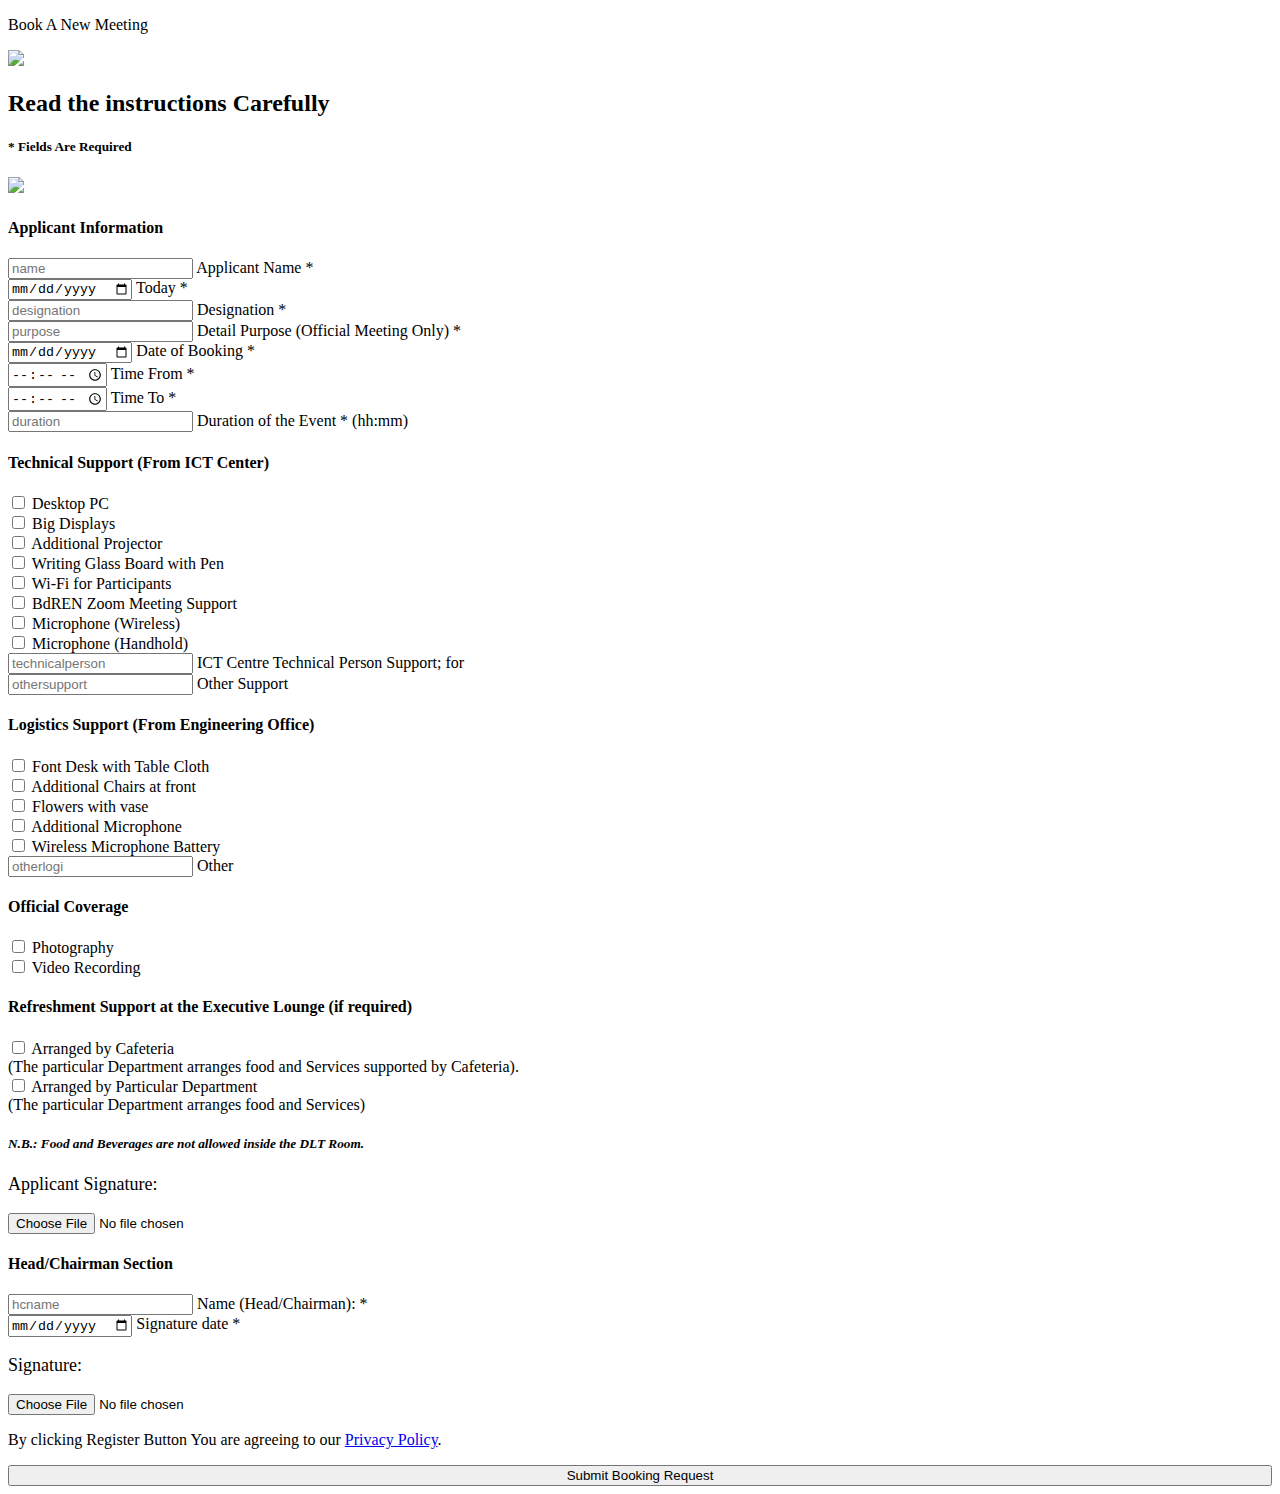
==== formdesign/index.html @ e92c1a96 "Merge branch 'main' of https://github.com/hasin023/DLT_BookingForm" ====
<!DOCTYPE html>
<html lang="en">
<head>
    <meta charset="UTF-8">
    <meta name="viewport" content="width=device-width, initial-scale=1.0">
    <title>Form Design</title>

    <!-- Site Icon -->
    <link rel="icon" type="image/x-icon" href="../../rsx/logo.ico"> <!-- Link to the Path of icon -->

    <!-- Bootstrap -->
    <link href="https://cdn.jsdelivr.net/npm/bootstrap@5.0.2/dist/css/bootstrap.min.css" rel="stylesheet" integrity="sha384-EVSTQN3/azprG1Anm3QDgpJLIm9Nao0Yz1ztcQTwFspd3yD65VohhpuuCOmLASjC" crossorigin="anonymous">
    <script src="https://cdn.jsdelivr.net/npm/bootstrap@5.0.2/dist/js/bootstrap.bundle.min.js" integrity="sha384-MrcW6ZMFYlzcLA8Nl+NtUVF0sA7MsXsP1UyJoMp4YLEuNSfAP+JcXn/tWtIaxVXM" crossorigin="anonymous"></script>

    <!-- Unicons -->
    <link rel="stylesheet" href="https://unicons.iconscout.com/release/v4.0.8/css/line.css">

    <!-- Style and Scripts -->
    <link rel="stylesheet" href="style.css">
</head>
<body>
    <!-- Navbar Start -->
        <!-- php -->
    <!-- Navbar end -->

    <!-- Main Start -->
    <div class="container-fluid">
        <div class="row">
            <div class="col-12 sh-up">
                <div class="sh-hd">
                    <p>Book A New Meeting</p>
                </div>
            </div>
        </div>
    </div>

    <div class="container sh-form-container">
        <!-- <div class="row">
            <div class="col-3">
                <div class="tr-formheader">
                    <div class="tr-formimg">
                        <img src="../iutlogo/IUTLogo.png" class="logo">
                    </div>
                    <div class="col-6">
                        Islamic University of Technology
                    </div>
                    <div class="col-3">
                        <div class="tr-formimg">
                            <img src="../iutlogo/OICLogo.png" class="logo">
                        </div>
                    </div>
                </div>
            </div>
        </div> -->
        <div class="row">
            <div class="col-md-3 col-6 d-flex justify-content-center align-items-center mt-5">
                <img src="../iutlogo/IUTLogo.png" style="width: 70px;" class="logo">
            </div>
            <div class="col-12 col-md-6 tr-frhd mt-5">
                <h2>Read the instructions Carefully</2>
                <h5><span class="text-danger">*</span> Fields Are Required</h5>
            </div>
            <div class="col-md-3 col-6 d-flex justify-content-center align-items-center mt-5">
                <img src="../iutlogo/OICLogo.png" style="width: 70px;" class="logo">
            </div>
        </div>
        <div class="row">
            <div class="col-lg-8 col-12 offset-lg-2">
                <form class="requires-validation" action="../cr/" method="post"></form>
                    <div class="container">
                        <div class="row">
                            <div class="col-md-12 mt-5 mb-2">
                                <h4>Applicant Information</h4>
                            </div>
                            <div class="col-md-8 mt-1">
                                <div class="form-floating mb-3">
                                    <input type="text" class="form-control" id="floatingInput" placeholder="name" name="fullname" required>
                                    <label for="floatingInput">Applicant Name <span class="text-danger">*</span></label>
                                </div>
                            </div>
                            <div class="col-md-4 mt-1">
                                <div class="form-floating mb-3">
                                    <input type="date" class="form-control" id="floatingInput" placeholder="today" name="today" required>
                                    <label for="floatingInput">Today <span class="text-danger">*</span></label>
                                </div>
                            </div>
                            <div class="col-md-12 mt-1">
                                <div class="form-floating mb-3">
                                    <input type="text" class="form-control" id="floatingInput" placeholder="designation" name="designation" required>
                                    <label for="floatingInput">Designation <span class="text-danger">*</span></label>
                                </div>
                            </div>
                            
                            <div class="col-md-12 mt-1">
                                <div class="form-floating mb-3">
                                    <input type="text" class="form-control" id="floatingInput" placeholder="purpose" name="purpose" required>
                                    <label for="floatingInput">Detail Purpose (Official Meeting Only) <span class="text-danger">*</span></label>
                                </div>
                            </div>
                            <div class="col-md-6 mt-1">
                                <div class="form-floating mb-3">
                                    <input type="date" class="form-control" id="floatingInput" placeholder="bookingday" name="bookingday" required>
                                    <label for="floatingInput">Date of Booking <span class="text-danger">*</span></label>
                                </div>
                            </div>
                            <div class="col-md-3 mt-1">
                                <div class="form-floating mb-3">
                                    <input type="time" class="form-control tf" id="floatingInput" placeholder="timefrom" name="timefrom" required>
                                    <label for="floatingInput">Time From <span class="text-danger">*</span></label>
                                </div>
                            </div>
                            <div class="col-md-3 mt-1">
                                <div class="form-floating mb-3">
                                    <input type="time" class="form-control tt" id="floatingInput" placeholder="timeto" name="timeto" required>
                                    <label for="floatingInput">Time To <span class="text-danger">*</span></label>
                                </div>
                            </div>
                            <div class="col-md-12 mt-1">
                                <div class="form-floating mb-3">
                                    <input type="text" class="form-control td" id="floatingInput" placeholder="duration" name="duration" required readonly>
                                    <label for="floatingInput">Duration of the Event <span class="text-danger">*</span> (hh:mm)</label>
                                </div>
                            </div>
                        </div>
                        <div class="row">
                            <div class="col-md-12 mt-5 mb-2">
                                <h4>Technical Support (From ICT Center)</h4>
                            </div>
                            <div class="col-md-4 mt-2">
                                <div class="form-check mb-3">
                                    <input class="form-check-input" type="checkbox" value="" id="invalidCheck" required>
                                    <label class="form-check-label">Desktop PC</label>
                                </div>
                                <div class="form-check mb-3">
                                    <input class="form-check-input" type="checkbox" value="" id="invalidCheck" required>
                                    <label class="form-check-label">Big Displays</label>
                                </div>
                                <div class="form-check mb-3">
                                    <input class="form-check-input" type="checkbox" value="" id="invalidCheck" required>
                                    <label class="form-check-label">Additional Projector</label>
                                </div>
                            </div>
                            <div class="col-md-4 mt-2">
                                <div class="form-check mb-3">
                                    <input class="form-check-input" type="checkbox" value="" id="invalidCheck" required>
                                    <label class="form-check-label">Writing Glass Board with Pen</label>
                                </div>
                                <div class="form-check mb-3">
                                    <input class="form-check-input" type="checkbox" value="" id="invalidCheck" required>
                                    <label class="form-check-label">Wi-Fi for Participants</label>
                                </div>
                                <div class="form-check mb-3">
                                    <input class="form-check-input" type="checkbox" value="" id="invalidCheck" required>
                                    <label class="form-check-label">BdREN Zoom Meeting Support</label>
                                </div>
                            </div>
                            
                            <div class="col-md-4 mt-2">
                                <div class="form-check mb-3">
                                    <input class="form-check-input" type="checkbox" value="" id="invalidCheck" required>
                                    <label class="form-check-label">Microphone (Wireless)</label>
                                </div>
                                <div class="form-check mb-3">
                                    <input class="form-check-input" type="checkbox" value="" id="invalidCheck" required>
                                    <label class="form-check-label">Microphone (Handhold)</label>
                                </div>
                            </div>
                            <div class="col-md-6 mt-1">
                                <div class="form-floating mb-3">
                                    <input type="text" class="form-control" id="floatingInput" placeholder="technicalperson" name="technicalperson" required>
                                    <label for="floatingInput">ICT Centre Technical Person Support; for <span class="text-danger"></span></label>
                                </div>
                            </div>
                            <div class="col-md-6 mt-1">
                                <div class="form-floating mb-3">
                                    <input type="text" class="form-control" id="floatingInput" placeholder="othersupport" name="othersupport" required>
                                    <label for="floatingInput">Other Support <span class="text-danger"></span></label>
                                </div>
                            </div>
                        </div>

                        <div class="row">
                            <div class="col-md-12 mt-5 mb-2">
                                <h4> Logistics Support (From Engineering Office)</h4>
                            </div>
                            <div class="col-md-4 mt-2">
                                <div class="form-check mb-3">
                                    <input class="form-check-input" type="checkbox" value="" id="invalidCheck" required>
                                    <label class="form-check-label">Font Desk with Table Cloth</label>
                                </div>
                                <div class="form-check mb-3">
                                    <input class="form-check-input" type="checkbox" value="" id="invalidCheck" required>
                                    <label class="form-check-label">Additional Chairs at front</label>
                                </div>
                            </div>
                            <div class="col-md-4 mt-2">
                                <div class="form-check mb-3">
                                    <input class="form-check-input" type="checkbox" value="" id="invalidCheck" required>
                                    <label class="form-check-label">Flowers with vase</label>
                                </div>
                                <div class="form-check mb-3">
                                    <input class="form-check-input" type="checkbox" value="" id="invalidCheck" required>
                                    <label class="form-check-label">Additional Microphone</label>
                                </div>
                                
                            </div>
                            
                            <div class="col-md-4 mt-2">
                                <div class="form-check mb-3">
                                    <input class="form-check-input" type="checkbox" value="" id="invalidCheck" required>
                                    <label class="form-check-label">Wireless Microphone Battery</label>
                                </div>
                            </div>
                            
                            <div class="col-md-6 mt-1">
                                <div class="form-floating mb-3">
                                    <input type="text" class="form-control" id="floatingInput" placeholder="otherlogi" name="otherlogi" required>
                                    <label for="floatingInput">Other<span class="text-danger"></span></label>
                                </div>
                            </div>
                        </div>

                        <div class="row">
                            <div class="col-md-12 mt-5 mb-2">
                                <h4> Official Coverage</h4>
                            </div>
                            <div class="col-md-4 mt-2">
                                <div class="form-check mb-3">
                                    <input class="form-check-input" type="checkbox" value="" id="invalidCheck" required>
                                    <label class="form-check-label">Photography</label>
                                </div>
                            </div>
                            <div class="col-md-4 mt-2">
                                <div class="form-check mb-3">
                                    <input class="form-check-input" type="checkbox" value="" id="invalidCheck" required>
                                    <label class="form-check-label">Video Recording</label>
                                </div>
                            </div>
                        </div>

                        <div class="row">
                            <div class="col-md-12 mt-5 mb-2">
                                <h4> Refreshment Support at the Executive Lounge (if required)</h4>
                            </div>
                            <div class="col-md-6 mt-2">
                                <div class="form-check mb-3">
                                    <input class="form-check-input" type="checkbox" value="" id="invalidCheck" required>
                                    <label class="form-check-label">Arranged by Cafeteria <br>(The particular Department arranges food and Services supported by Cafeteria).</label>
                                </div>
                            </div>
                            <div class="col-md-6 mt-2">
                                <div class="form-check mb-3">
                                    <input class="form-check-input" type="checkbox" value="" id="invalidCheck" required>
                                    <label class="form-check-label">Arranged by Particular Department <br>(The particular Department arranges food and Services)</label>
                                </div>
                            </div>
                            <h5 class="warning mt-2" style="font-style: italic;">N.B.: Food and Beverages are not allowed inside the DLT Room.</h5>
                        </div>
                        <div class="row">
                            <div class="col-md-6 mt-1">
                                <p class="signature" style="font-size: 18px;">Applicant Signature: </p>
                                <div class="form mb-3">
                                    <input type="file" class="form-control" id="floatingInput" placeholder="asignature" name="asignature" required>
                                </div>
                            </div>
                        </div>
                        <div class="row">
                            <div class="col-md-12 mt-5 mb-2">
                                <h4> Head/Chairman Section</h4>
                            </div>
                            <div class="col-md-8 mt-1">
                                <div class="form-floating mb-3">
                                    <input type="text" class="form-control" id="floatingInput" placeholder="hcname" name="hcname" required>
                                    <label for="floatingInput">Name (Head/Chairman): <span class="text-danger">*</span></label>
                                </div>
                            </div>
                            <div class="col-md-4 mt-1">
                                <div class="form-floating mb-3">
                                    <input type="date" class="form-control" id="floatingInput" placeholder="signday" name="signday" required>
                                    <label for="floatingInput">Signature date <span class="text-danger">*</span></label>
                                </div>
                            </div>
                            <div class="col-md-6 mt-1">
                                <p class="signature" style="font-size: 18px;">Signature: </p>
                                <div class="form mb-3">
                                    <input type="file" class="form-control" id="floatingInput" placeholder="asignature" name="asignature" required>
                                </div>
                            </div>
                        </div>

                        
                        <div class="row">
                            <div class="col-md-12 mt-5">
                                <p class="text-secondary" style="text-align: justify;">By clicking 
                                    <span class="text-success fw-bold">Register Button</span> You are agreeing to our 
                                    <a href="../../static/privacy/" class="text-decoration-none" target="_blank">Privacy Policy</a>.
                                    
                                </p>
                            </div>
                            <div class="form-button mt-3">
                                <button id="submit" type="submit" class="btn btn-success sh-search" style="width: 100%;">Submit Booking Request</button>
                            </div> 
                        </div>
                        
                    </div>
                </form>
            </div>
        </div>
    </div>

    <script src="https://code.jquery.com/jquery-3.5.1.slim.min.js"></script>
    <!-- <script src="https://cdn.jsdelivr.net/npm/bootstrap-4.5.2/dist/js/bootstrap.min.js"></script> -->
    <script>
        $(document).ready(function() {
            $('.tt, .tf').on('change', function() {
                var tfVal = $('.tf').val();
                var ttVal = $('.tt').val();

                if (tfVal && ttVal) {
                    var tf = new Date('2000-01-01 ' + tfVal);
                    var tt = new Date('2000-01-01 ' + ttVal);

                    if (tt < tf) {
                        $('.td').val('Selection is invalid');
                    } else {
                        var diffInMillis = tt - tf;
                        var hours = Math.floor(diffInMillis / 3600000);
                        var minutes = Math.floor((diffInMillis % 3600000) / 60000);

                        $('.td').val(hours + ' hours ' + minutes + ' minutes');
                    }
                } else {
                    $('.td').val('');
                }
            });
        });
    </script>

</body>
</html>
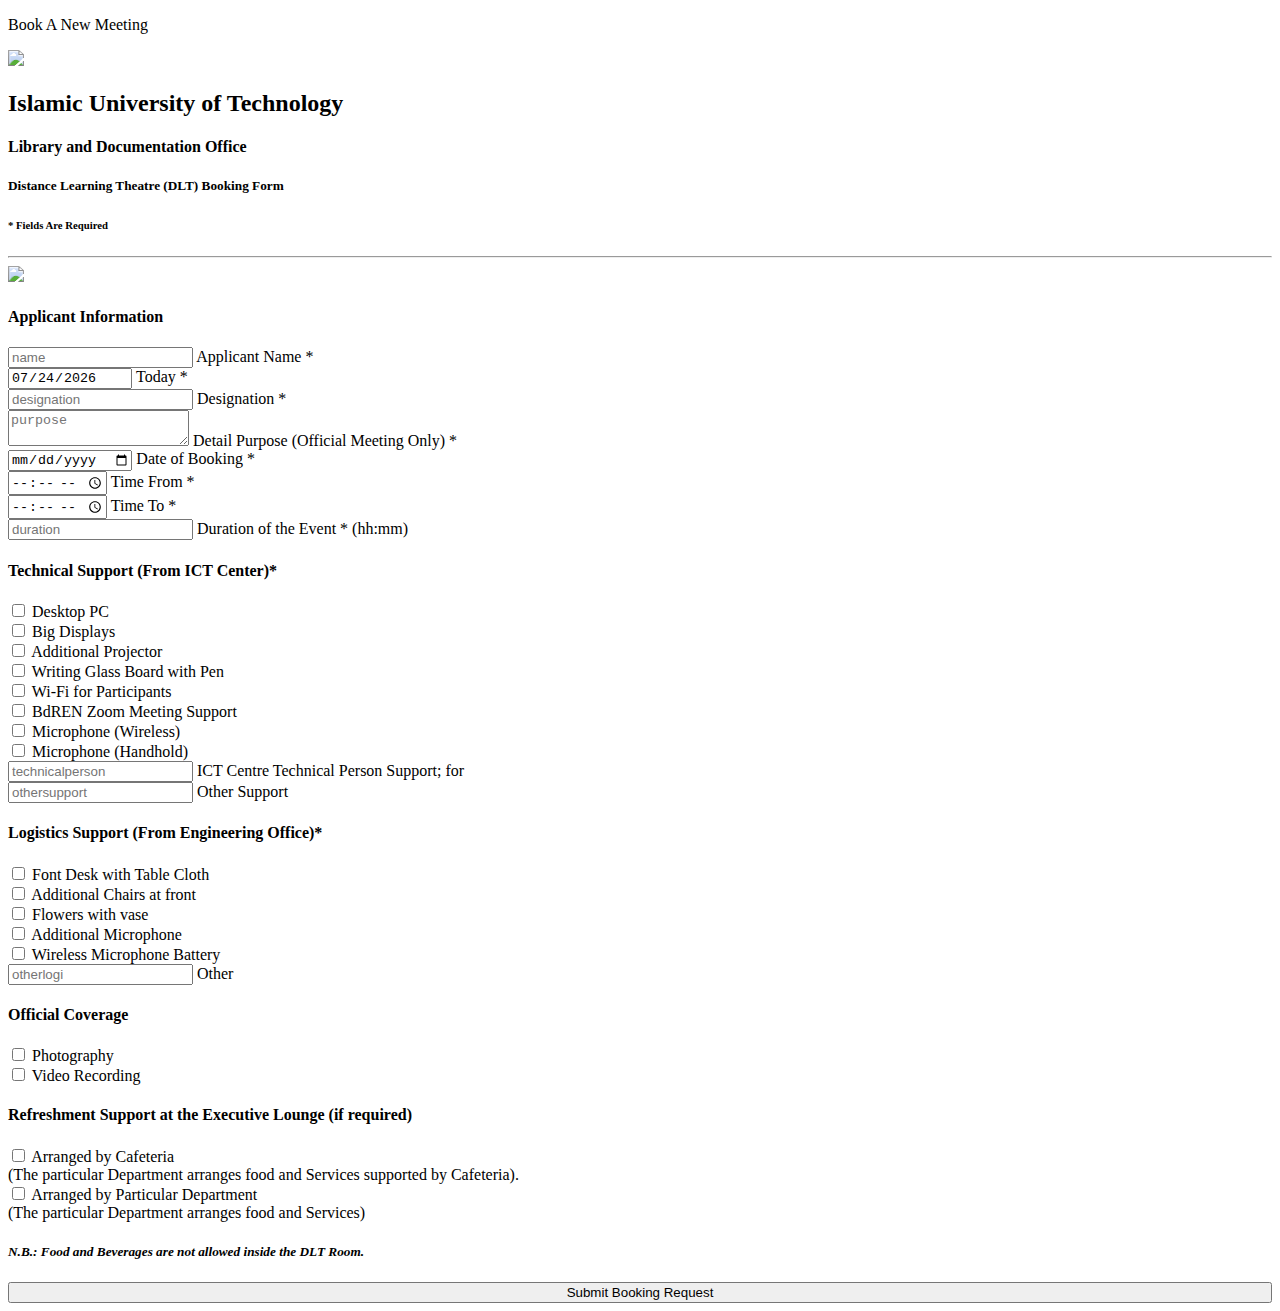
==== commit 5a484701: "booking form fixed some text and readonly fields" ====
--- a/formdesign/index.html
+++ b/formdesign/index.html
@@ -57,11 +57,14 @@
                 <img src="../iutlogo/IUTLogo.png" style="width: 70px;" class="logo">
             </div>
             <div class="col-12 col-md-6 tr-frhd mt-5">
-                <h2>Read the instructions Carefully</2>
-                <h5><span class="text-danger">*</span> Fields Are Required</h5>
+                <h2>Islamic University of Technology</h2>
+                <h4>Library and Documentation Office</h4>
+                <h5>Distance Learning Theatre (DLT) Booking Form</h5>
+                <h6><span class="text-danger">*</span> Fields Are Required</h6>
+                <hr>
             </div>
             <div class="col-md-3 col-6 d-flex justify-content-center align-items-center mt-5">
-                <img src="../iutlogo/OICLogo.png" style="width: 70px;" class="logo">
+                <img src="../iutlogo/OICLogo.png" style="width: 90px;" class="logo">
             </div>
         </div>
         <div class="row">
@@ -80,7 +83,7 @@
                             </div>
                             <div class="col-md-4 mt-1">
                                 <div class="form-floating mb-3">
-                                    <input type="date" class="form-control" id="floatingInput" placeholder="today" name="today" required>
+                                    <input type="date" class="form-control today" id="floatingInput" placeholder="today" name="today" required>
                                     <label for="floatingInput">Today <span class="text-danger">*</span></label>
                                 </div>
                             </div>
@@ -93,8 +96,8 @@
                             
                             <div class="col-md-12 mt-1">
                                 <div class="form-floating mb-3">
-                                    <input type="text" class="form-control" id="floatingInput" placeholder="purpose" name="purpose" required>
-                                    <label for="floatingInput">Detail Purpose (Official Meeting Only) <span class="text-danger">*</span></label>
+                                    <textarea class="form-control" id="floatingTextarea" placeholder="purpose" name="purpose" required></textarea>
+                                    <label for="floatingTextarea">Detail Purpose (Official Meeting Only) <span class="text-danger">*</span></label>
                                 </div>
                             </div>
                             <div class="col-md-6 mt-1">
@@ -124,7 +127,7 @@
                         </div>
                         <div class="row">
                             <div class="col-md-12 mt-5 mb-2">
-                                <h4>Technical Support (From ICT Center)</h4>
+                                <h4>Technical Support (From ICT Center)<span class="text-danger">*</span></h4>
                             </div>
                             <div class="col-md-4 mt-2">
                                 <div class="form-check mb-3">
@@ -181,7 +184,7 @@
 
                         <div class="row">
                             <div class="col-md-12 mt-5 mb-2">
-                                <h4> Logistics Support (From Engineering Office)</h4>
+                                <h4> Logistics Support (From Engineering Office)<span class="text-danger">*</span></h4>
                             </div>
                             <div class="col-md-4 mt-2">
                                 <div class="form-check mb-3">
@@ -222,7 +225,7 @@
 
                         <div class="row">
                             <div class="col-md-12 mt-5 mb-2">
-                                <h4> Official Coverage</h4>
+                                <h4>Official Coverage</h4>
                             </div>
                             <div class="col-md-4 mt-2">
                                 <div class="form-check mb-3">
@@ -257,46 +260,10 @@
                             <h5 class="warning mt-2" style="font-style: italic;">N.B.: Food and Beverages are not allowed inside the DLT Room.</h5>
                         </div>
                         <div class="row">
-                            <div class="col-md-6 mt-1">
-                                <p class="signature" style="font-size: 18px;">Applicant Signature: </p>
-                                <div class="form mb-3">
-                                    <input type="file" class="form-control" id="floatingInput" placeholder="asignature" name="asignature" required>
-                                </div>
-                            </div>
-                        </div>
-                        <div class="row">
-                            <div class="col-md-12 mt-5 mb-2">
-                                <h4> Head/Chairman Section</h4>
-                            </div>
-                            <div class="col-md-8 mt-1">
-                                <div class="form-floating mb-3">
-                                    <input type="text" class="form-control" id="floatingInput" placeholder="hcname" name="hcname" required>
-                                    <label for="floatingInput">Name (Head/Chairman): <span class="text-danger">*</span></label>
-                                </div>
-                            </div>
-                            <div class="col-md-4 mt-1">
-                                <div class="form-floating mb-3">
-                                    <input type="date" class="form-control" id="floatingInput" placeholder="signday" name="signday" required>
-                                    <label for="floatingInput">Signature date <span class="text-danger">*</span></label>
-                                </div>
-                            </div>
-                            <div class="col-md-6 mt-1">
-                                <p class="signature" style="font-size: 18px;">Signature: </p>
-                                <div class="form mb-3">
-                                    <input type="file" class="form-control" id="floatingInput" placeholder="asignature" name="asignature" required>
-                                </div>
-                            </div>
-                        </div>
-
-                        
-                        <div class="row">
-                            <div class="col-md-12 mt-5">
-                                <p class="text-secondary" style="text-align: justify;">By clicking 
-                                    <span class="text-success fw-bold">Register Button</span> You are agreeing to our 
-                                    <a href="../../static/privacy/" class="text-decoration-none" target="_blank">Privacy Policy</a>.
-                                    
-                                </p>
-                            </div>
+                            
+                        </div>
+
+                        <div class="row mt-5">
                             <div class="form-button mt-3">
                                 <button id="submit" type="submit" class="btn btn-success sh-search" style="width: 100%;">Submit Booking Request</button>
                             </div> 
@@ -336,5 +303,20 @@
         });
     </script>
 
+    <script>
+        // Get the input element by its ID
+        // Get the input element with the "today" class
+        var inputElement = document.querySelector(".today");
+
+        // Get the current date in YYYY-MM-DD format
+        var currentDate = new Date().toISOString().slice(0, 10);
+
+        // Set the value of the input element to the current date
+        inputElement.value = currentDate;
+
+        // Make the input element read-only
+        inputElement.setAttribute("readonly", "readonly");
+    </script>
+
 </body>
 </html>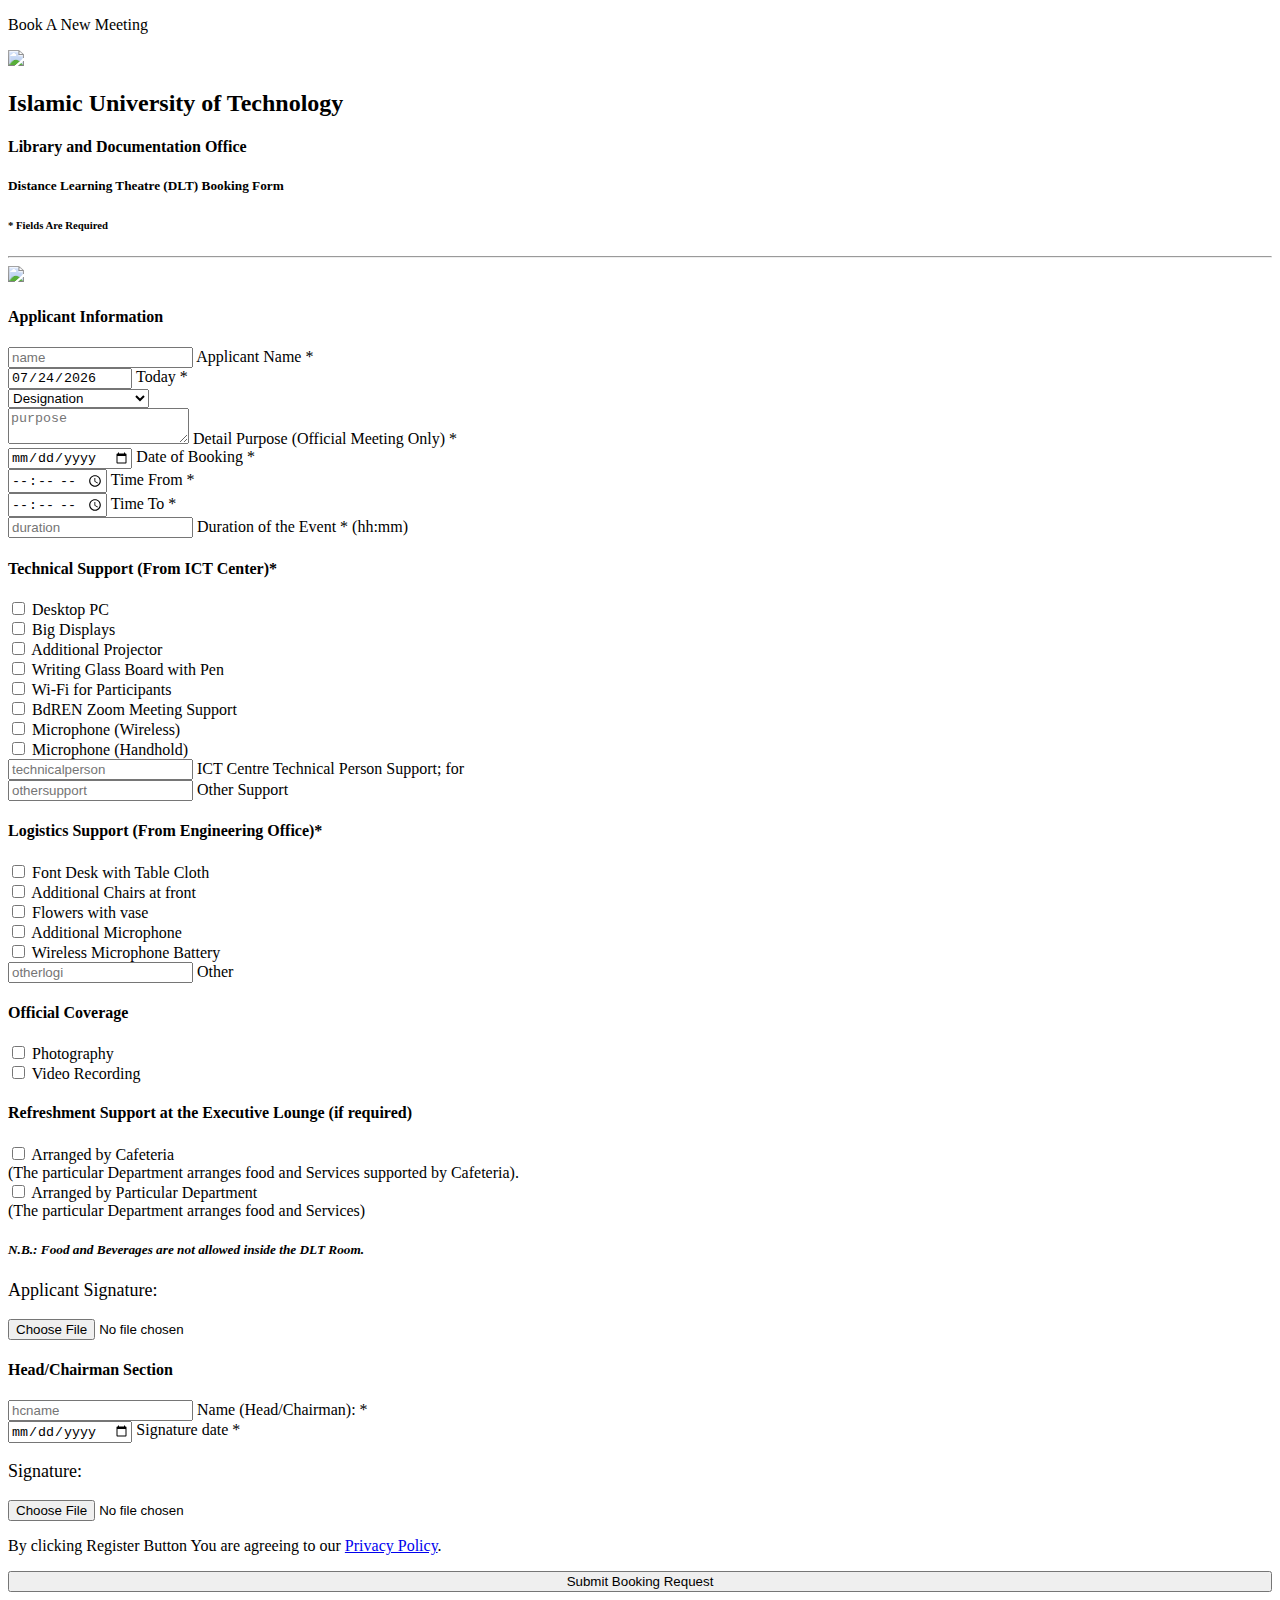
==== commit 7f4ccf16: "Merge branch 'main' of https://github.com/hasin023/DLT_BookingForm" ====
--- a/formdesign/index.html
+++ b/formdesign/index.html
@@ -87,11 +87,14 @@
                                     <label for="floatingInput">Today <span class="text-danger">*</span></label>
                                 </div>
                             </div>
-                            <div class="col-md-12 mt-1">
-                                <div class="form-floating mb-3">
-                                    <input type="text" class="form-control" id="floatingInput" placeholder="designation" name="designation" required>
-                                    <label for="floatingInput">Designation <span class="text-danger">*</span></label>
-                                </div>
+                            <div class="col-md-12 mt-1 mb-3">
+                                <select class="form-select mt-3" required>
+                                    <option selected disabled value="">Designation</option>
+                                    <option value="prof">Professor</option>
+                                    <option value="assoprof">Associate Professor</option>
+                                    <option value="assiprof">Assistant Professor</option>
+                                    <option value="lect">Lecturer</option>
+                                </select>
                             </div>
                             
                             <div class="col-md-12 mt-1">
@@ -260,10 +263,46 @@
                             <h5 class="warning mt-2" style="font-style: italic;">N.B.: Food and Beverages are not allowed inside the DLT Room.</h5>
                         </div>
                         <div class="row">
-                            
-                        </div>
-
-                        <div class="row mt-5">
+                            <div class="col-md-6 mt-1">
+                                <p class="signature" style="font-size: 18px;">Applicant Signature: </p>
+                                <div class="form mb-3">
+                                    <input type="file" class="form-control" id="floatingInput" placeholder="asignature" name="asignature" required>
+                                </div>
+                            </div>
+                        </div>
+                        <div class="row">
+                            <div class="col-md-12 mt-5 mb-2">
+                                <h4> Head/Chairman Section</h4>
+                            </div>
+                            <div class="col-md-8 mt-1">
+                                <div class="form-floating mb-3">
+                                    <input type="text" class="form-control" id="floatingInput" placeholder="hcname" name="hcname" required>
+                                    <label for="floatingInput">Name (Head/Chairman): <span class="text-danger">*</span></label>
+                                </div>
+                            </div>
+                            <div class="col-md-4 mt-1">
+                                <div class="form-floating mb-3">
+                                    <input type="date" class="form-control" id="floatingInput" placeholder="signday" name="signday" required>
+                                    <label for="floatingInput">Signature date <span class="text-danger">*</span></label>
+                                </div>
+                            </div>
+                            <div class="col-md-6 mt-1">
+                                <p class="signature" style="font-size: 18px;">Signature: </p>
+                                <div class="form mb-3">
+                                    <input type="file" class="form-control" id="floatingInput" placeholder="asignature" name="asignature" required>
+                                </div>
+                            </div>
+                        </div>
+
+                        
+                        <div class="row">
+                            <div class="col-md-12 mt-5">
+                                <p class="text-secondary" style="text-align: justify;">By clicking 
+                                    <span class="text-success fw-bold">Register Button</span> You are agreeing to our 
+                                    <a href="../../static/privacy/" class="text-decoration-none" target="_blank">Privacy Policy</a>.
+                                    
+                                </p>
+                            </div>
                             <div class="form-button mt-3">
                                 <button id="submit" type="submit" class="btn btn-success sh-search" style="width: 100%;">Submit Booking Request</button>
                             </div> 
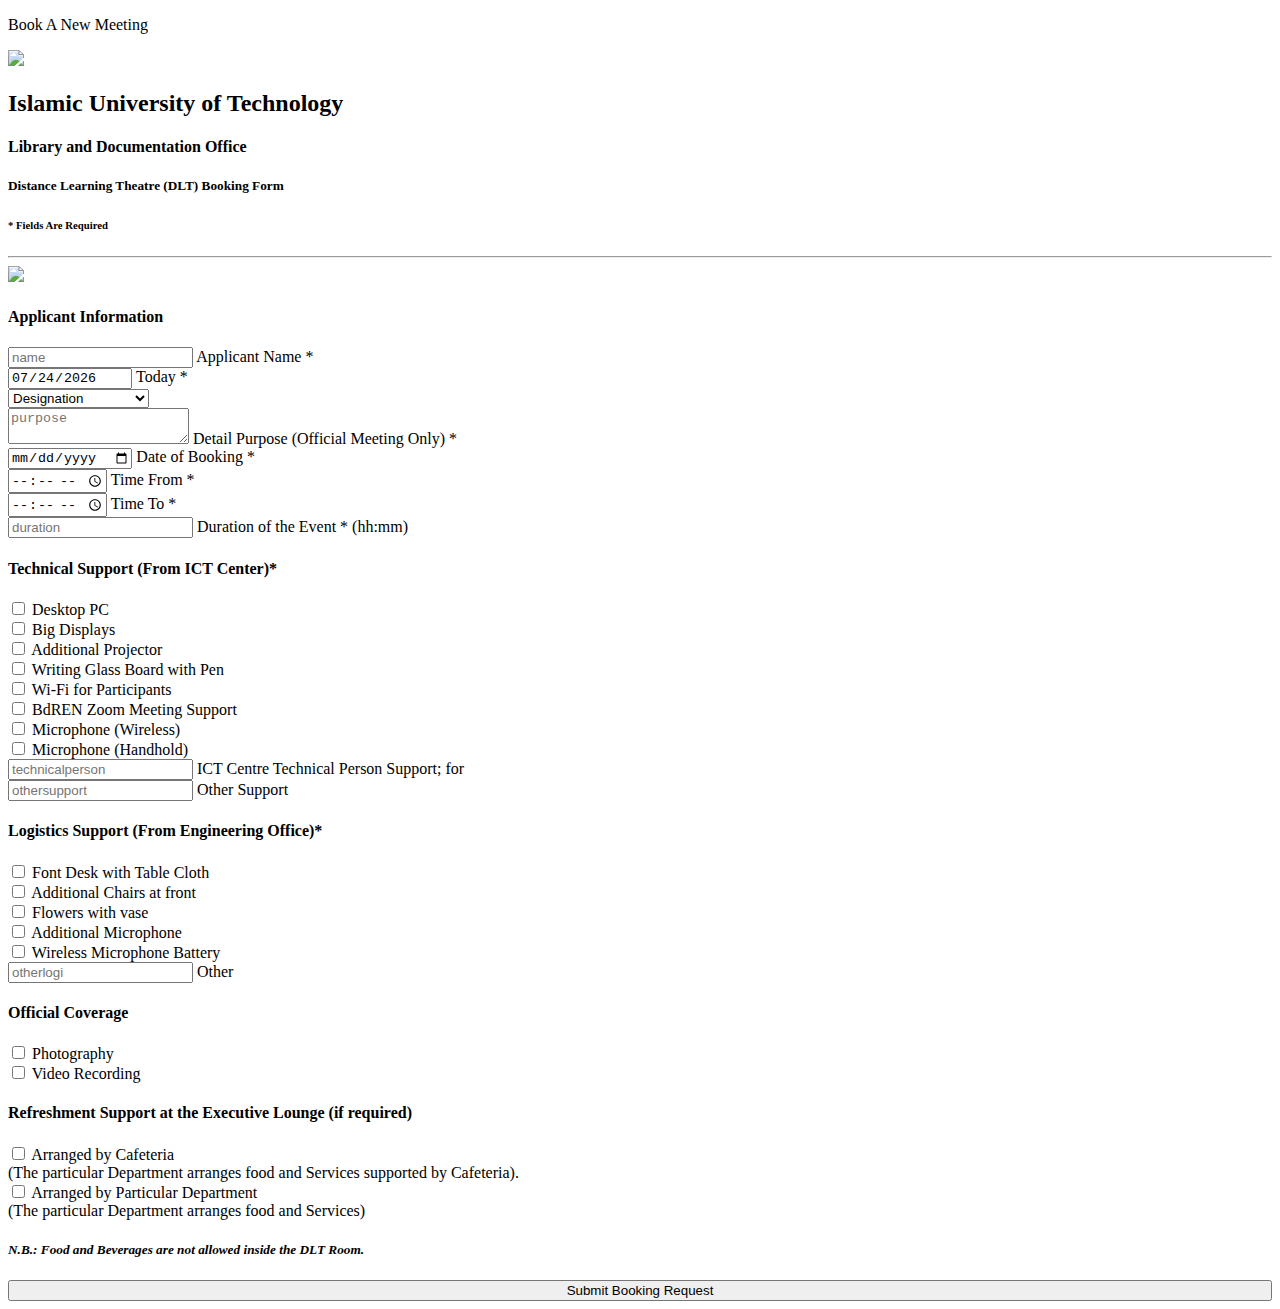
==== commit 697b7d52: "booking form edited" ====
--- a/formdesign/index.html
+++ b/formdesign/index.html
@@ -262,47 +262,10 @@
                             </div>
                             <h5 class="warning mt-2" style="font-style: italic;">N.B.: Food and Beverages are not allowed inside the DLT Room.</h5>
                         </div>
-                        <div class="row">
-                            <div class="col-md-6 mt-1">
-                                <p class="signature" style="font-size: 18px;">Applicant Signature: </p>
-                                <div class="form mb-3">
-                                    <input type="file" class="form-control" id="floatingInput" placeholder="asignature" name="asignature" required>
-                                </div>
-                            </div>
-                        </div>
-                        <div class="row">
-                            <div class="col-md-12 mt-5 mb-2">
-                                <h4> Head/Chairman Section</h4>
-                            </div>
-                            <div class="col-md-8 mt-1">
-                                <div class="form-floating mb-3">
-                                    <input type="text" class="form-control" id="floatingInput" placeholder="hcname" name="hcname" required>
-                                    <label for="floatingInput">Name (Head/Chairman): <span class="text-danger">*</span></label>
-                                </div>
-                            </div>
-                            <div class="col-md-4 mt-1">
-                                <div class="form-floating mb-3">
-                                    <input type="date" class="form-control" id="floatingInput" placeholder="signday" name="signday" required>
-                                    <label for="floatingInput">Signature date <span class="text-danger">*</span></label>
-                                </div>
-                            </div>
-                            <div class="col-md-6 mt-1">
-                                <p class="signature" style="font-size: 18px;">Signature: </p>
-                                <div class="form mb-3">
-                                    <input type="file" class="form-control" id="floatingInput" placeholder="asignature" name="asignature" required>
-                                </div>
-                            </div>
-                        </div>
-
                         
-                        <div class="row">
-                            <div class="col-md-12 mt-5">
-                                <p class="text-secondary" style="text-align: justify;">By clicking 
-                                    <span class="text-success fw-bold">Register Button</span> You are agreeing to our 
-                                    <a href="../../static/privacy/" class="text-decoration-none" target="_blank">Privacy Policy</a>.
-                                    
-                                </p>
-                            </div>
+                        
+                        <div class="row">
+                            
                             <div class="form-button mt-3">
                                 <button id="submit" type="submit" class="btn btn-success sh-search" style="width: 100%;">Submit Booking Request</button>
                             </div> 
